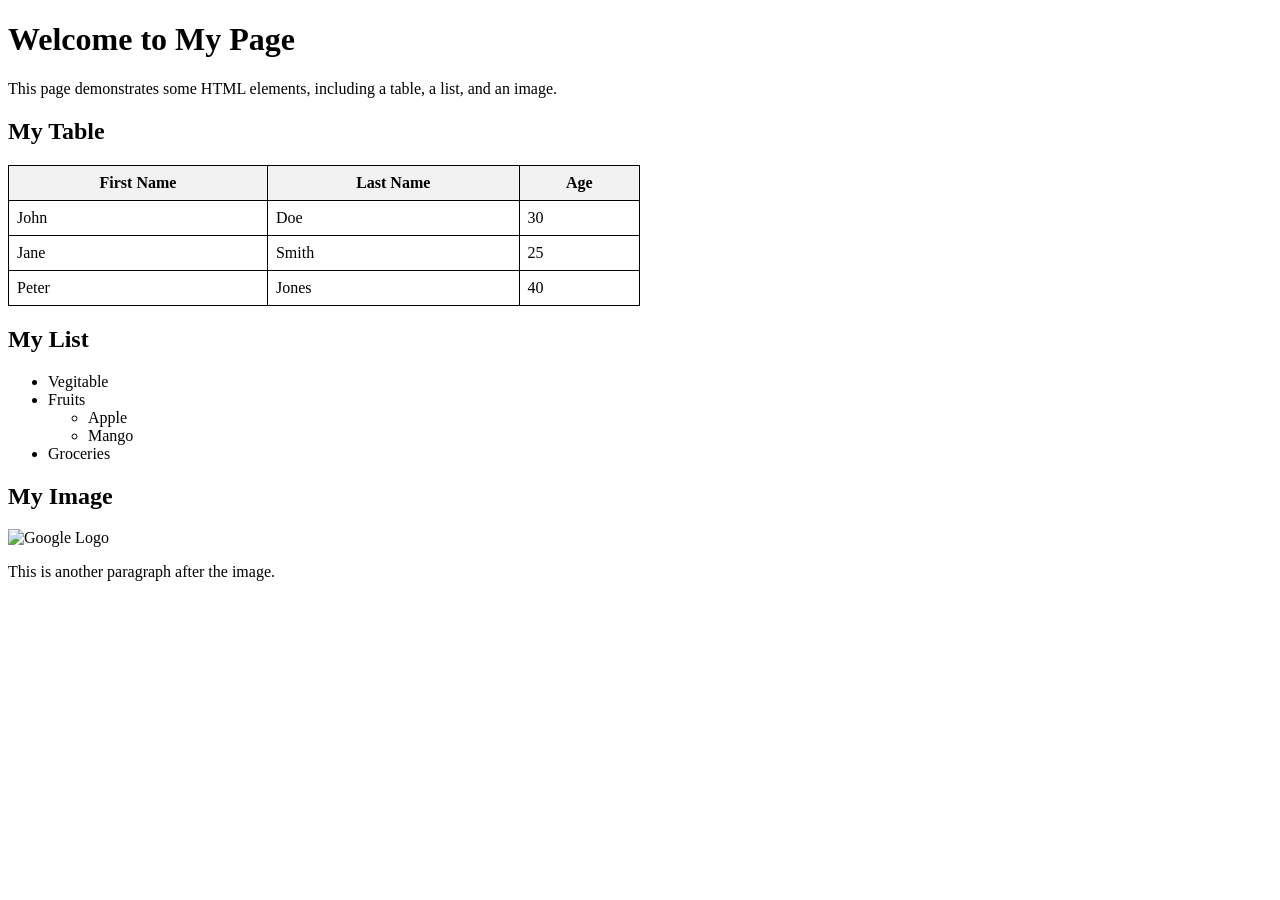
==== index.html @ e26f11f6 "First commit" ====
<!DOCTYPE html>
<html lang="en">
<head>
    <meta charset="UTF-8">
    <meta name="viewport" content="width=device-width, initial-scale=1.0">
    <title>HTML with Table and More</title>
    <style>
        table, th, td {
            border: 1px solid black;
            border-collapse: collapse; /* Collapse table borders */
            padding: 8px; /* Add padding to table cells */
        }
        table {
            width: 50%; /* Set table width */
            margin-bottom: 20px; /* Add margin below the table */
        }
        th {
            background-color: #f2f2f2; /* Light gray background for table headers */
        }
    </style>
</head>
<body>

    <h1>Welcome to My Page</h1>

    <p>This page demonstrates some HTML elements, including a table, a list, and an image.</p>

    <h2>My Table</h2>

    <table>
        <thead>
            <tr>
                <th>First Name</th>
                <th>Last Name</th>
                <th>Age</th>
            </tr>
        </thead>
        <tbody>
            <tr>
                <td>John</td>
                <td>Doe</td>
                <td>30</td>
            </tr>
            <tr>
                <td>Jane</td>
                <td>Smith</td>
                <td>25</td>
            </tr>
            <tr>
                <td>Peter</td>
                <td>Jones</td>
                <td>40</td>
            </tr>
        </tbody>
    </table>

    <h2>My List</h2>

    <ul>
        <li>Vegitable</li>
        <li>Fruits
            <ul>
                <li>Apple</li>
                <li>Mango</li>
            </ul>
        </li>
        <li>Groceries</li>
    </ul>

    <h2>My Image</h2>

    <img src="https://www.google.com/images/branding/googlelogo/2x/googlelogo_color_272x92dp.png" alt="Google Logo" width="272" height="92">  <p>This is another paragraph after the image.</p>

</body>
</html>
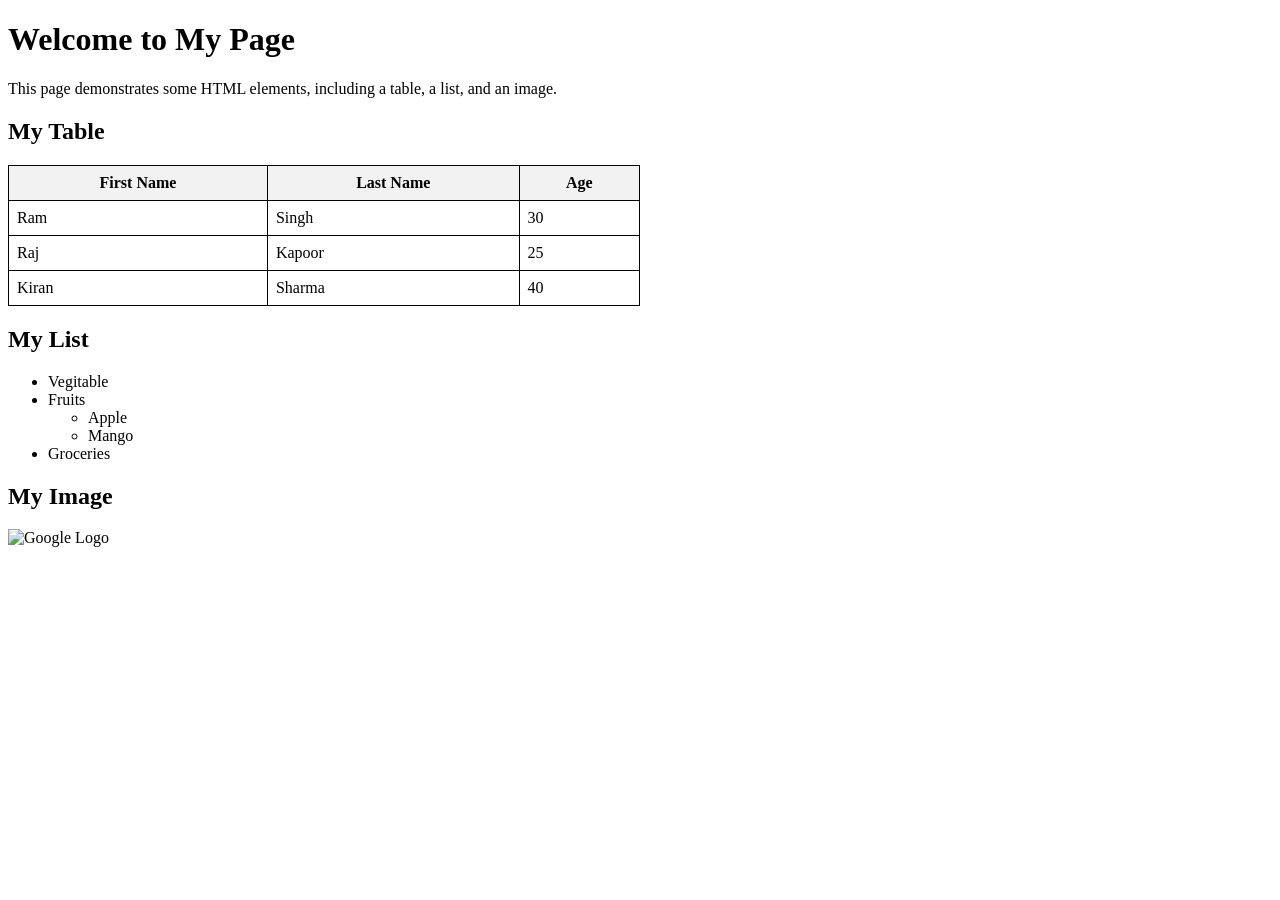
==== commit 51cc37fe: "First commit" ====
--- a/index.html
+++ b/index.html
@@ -3,7 +3,7 @@
 <head>
     <meta charset="UTF-8">
     <meta name="viewport" content="width=device-width, initial-scale=1.0">
-    <title>HTML with Table and More</title>
+    <title>HTML Webpage</title>
     <style>
         table, th, td {
             border: 1px solid black;
@@ -37,18 +37,18 @@
         </thead>
         <tbody>
             <tr>
-                <td>John</td>
-                <td>Doe</td>
+                <td>Ram</td>
+                <td>Singh</td>
                 <td>30</td>
             </tr>
             <tr>
-                <td>Jane</td>
-                <td>Smith</td>
+                <td>Raj</td>
+                <td>Kapoor</td>
                 <td>25</td>
             </tr>
             <tr>
-                <td>Peter</td>
-                <td>Jones</td>
+                <td>Kiran</td>
+                <td>Sharma</td>
                 <td>40</td>
             </tr>
         </tbody>
@@ -69,7 +69,7 @@
 
     <h2>My Image</h2>
 
-    <img src="https://www.google.com/images/branding/googlelogo/2x/googlelogo_color_272x92dp.png" alt="Google Logo" width="272" height="92">  <p>This is another paragraph after the image.</p>
+    <img src="https://www.google.com/images/branding/googlelogo/2x/googlelogo_color_272x92dp.png" alt="Google Logo" width="272" height="92"> 
 
 </body>
 </html>
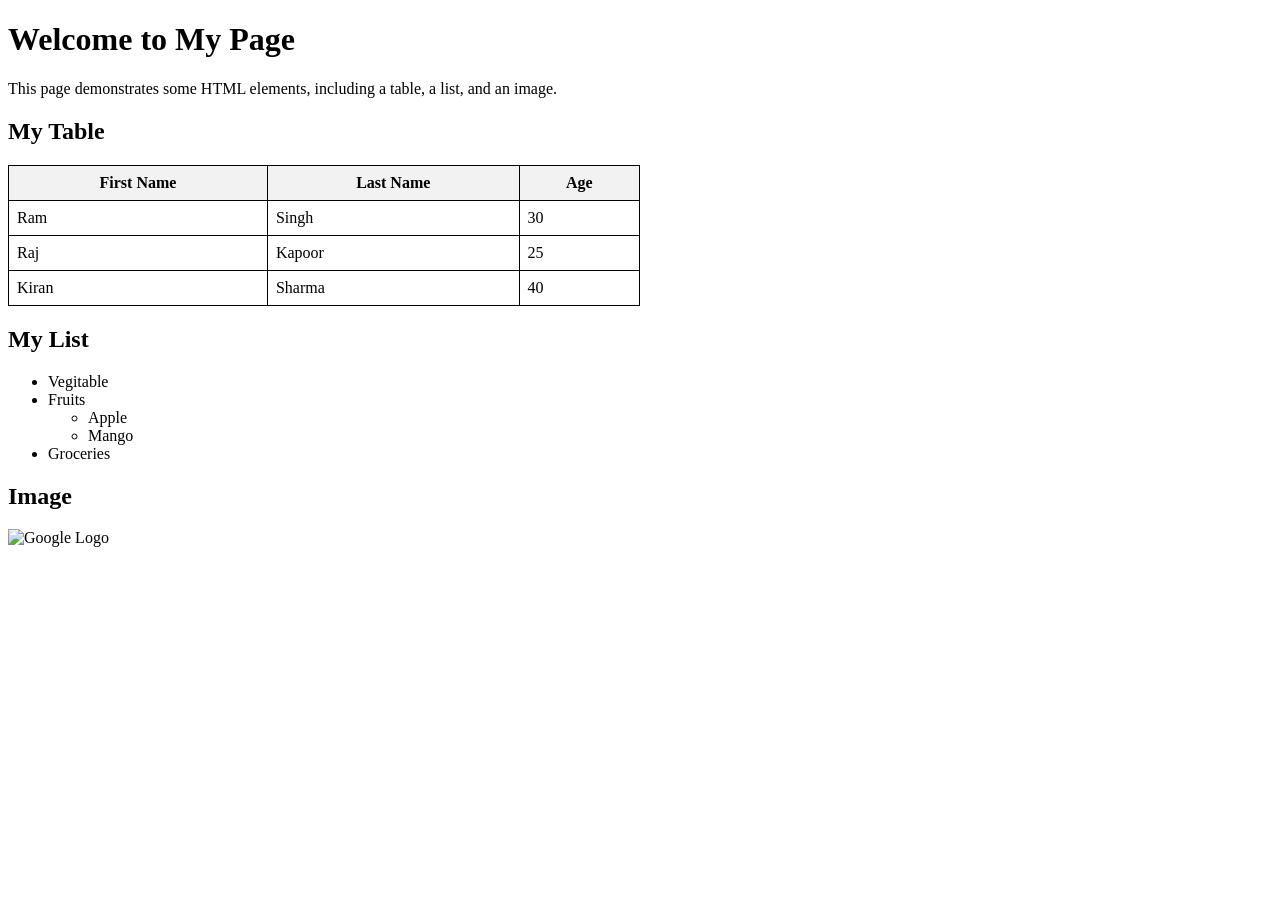
==== commit e4f69bd1: "Initial commit" ====
--- a/index.html
+++ b/index.html
@@ -67,7 +67,7 @@
         <li>Groceries</li>
     </ul>
 
-    <h2>My Image</h2>
+    <h2>Image</h2>
 
     <img src="https://www.google.com/images/branding/googlelogo/2x/googlelogo_color_272x92dp.png" alt="Google Logo" width="272" height="92"> 
 
